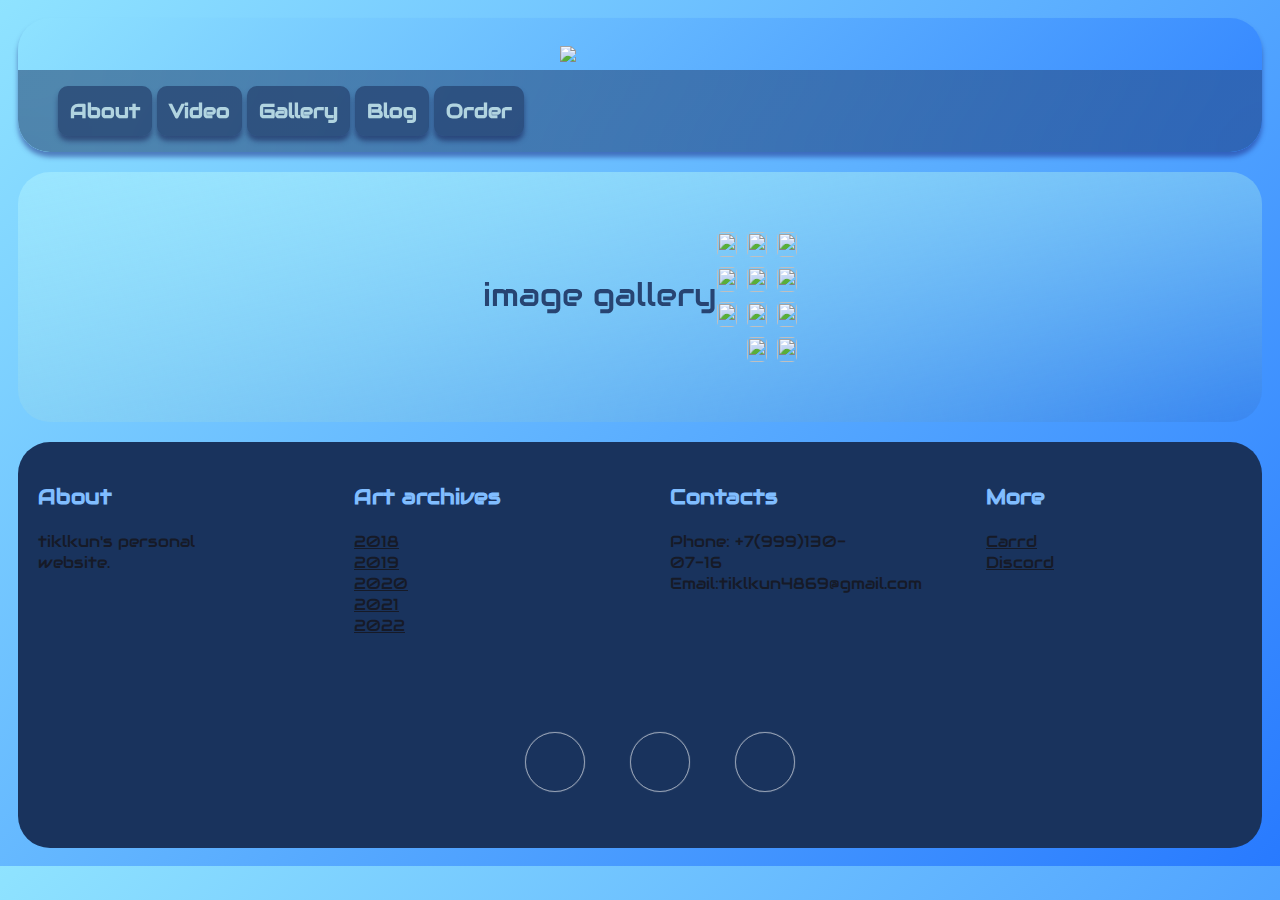
==== Art portfolio 6.html @ fee30da5 "Initial commit" ====
<!DOCTYPE html>
<html lang="en">

<head>
    <meta charset="utf-8">
    <meta name="viewport" content="width=device-width, initial-scale=1.0">
    <link rel="stylesheet" href="styles.css">
    <link rel="stylesheet" href="footer.css">
    <link rel="stylesheet" href="https://fonts.googleapis.com/css?family=Audiowide">
    <title>tiklkun</title>
    <link rel="icon" type="image/x-icon" href="C:\Users\tiklk\Documents\uni\ркчир\пр1\space-au-akira-no-sign_cropped.ico">
    <script src="https://kit.fontawesome.com/f0b1877548.js" crossorigin="anonymous"></script>
    <link rel="stylesheet" href="https://stackpath.bootstrapcdn.com/font-awesome/4.7.0/css/font-awesome.min.css"> 
    <link rel="stylesheet" href="https://cdnjs.cloudflare.com/ajax/libs/font-awesome/5.15.1/css/all.min.css">
    <script src="script.js"></script>
</head>

<body>
  
    <header>
        <p class= "logoimg" style="text-align:center;">
            <div class="wrap-logo" style="align-self: center;">
                <img id = "logo" width="160" src="C:\Users\tiklk\Documents\uni\ркчир\пр2\logo.png">
            </div>
        </p>

        <div class="hamburger-menu">
            <input id="menu__toggle" type="checkbox" />
            <label class="menu__btn" for="menu__toggle">
              <span></span> 
            </label>
            
            <ul class="menu__box">
              <li><a class="menu__item" href="index.html">About</a></li>
              <li><a class="menu__item" href="video.html">Video</a></li>
              <li><a class="menu__item" href="index.html">Gallery</a></li>
              <li><a class="menu__item" href="blog.html">Blog</a></li>
              <li><a class="menu__item" href="order.html">Order</a></li>
            </ul>
        </div>
    </header>

    
    
      
    <main>
      
    <div class="row">
        <article>
            <div class="leftcolumn">
              
                <div class="card">
                    <div class="container">
                        <h2 class="heading-text"><span>image gallery</span></h2>
                        <div class="image-gallery">
                          <div class="column">
                            <div class="image-item">
                              <img src="https://pbs.twimg.com/media/Fe2aUKNWQAAstWT?format=jpg&name=large" alt="" />
                              
                              <div class="overlay"><span>Melancholy</span><p>Space AU Illustration</p>
                                <div onclick="сlickLike(this)" class="btn_like">
                                  <i class="fa-regular fa-heart"></i>
                              </div>
                            </div>
                          </div>
                         
                            <div class="image-item">
                              <img src="https://pbs.twimg.com/media/Fe2aUKLXgAA74Gd?format=jpg&name=large" alt="" />
                              <div class="overlay"><span>Rage</span><p>Space AU Illustration</p>
                                <div onclick="сlickLike(this)" class="btn_like">
                                  <i class="fa-regular fa-heart"></i></div>
                            </div>
                          </div>
                          
                            <div class="image-item">
                              <img src="https://pbs.twimg.com/media/Fe2aqjTX0AE3loH?format=jpg&name=4096x4096" alt="" />
                              <div class="overlay"><span>Crystals</span><p>Persona 5 Royal fanart</p>
                                <div onclick="сlickLike(this)" class="btn_like">
                                  <i class="fa-regular fa-heart"></i></div>
                            </div>
                          </div>
                         
                        </div>
                          <div class="column">
                            <div class="image-item">
                              <img src="https://pbs.twimg.com/media/Fe2atHcWQAE3JQZ?format=jpg&name=4096x4096" alt="" />
                              <div class="overlay"><span>Reunion</span><p>Illustration commission for Dami</p>
                                <div onclick="сlickLike(this)" class="btn_like">
                                  <i class="fa-regular fa-heart"></i></div>
                            </div>
                          </div>
                          
                            <div class="image-item">
                              <img src="https://pbs.twimg.com/media/Fe2bAYbX0AA0vzC?format=jpg&name=4096x4096" alt="" />
                              <div class="overlay"><span>White mask</span><p>Persona 5 Roleswap AU</p>
                                <div onclick="сlickLike(this)" class="btn_like">
                                  <i class="fa-regular fa-heart"></i></div>
                            </div>
                          </div>
                          
                            <div class="image-item">
                              <img src="https://pbs.twimg.com/media/Fe9mUt2WIAAvSSF?format=jpg&name=4096x4096" alt="" />
                              <div class="overlay"><span>Cuddles</span><p>OMORI AU illustration</p>
                                <div onclick="сlickLike(this)" class="btn_like">
                                  <i class="fa-regular fa-heart"></i></div>
                            </div>
                          </div>
                          
                            <div class="image-item">
                              <img src="https://pbs.twimg.com/media/Fe0BDeGX0AIX1DT?format=jpg&name=4096x4096" alt="" />
                              <div class="overlay"><span>Childhood</span><p>OMORI AU illustration</p>
                                <div onclick="сlickLike(this)" class="btn_like">
                                  <i class="fa-regular fa-heart"></i></div>
                            </div>
                          </div>
                         
                        </div>
                          <div class="column">
                            <div class="image-item">
                              <img src="https://pbs.twimg.com/media/Fe2bBPRXwAAa7Io?format=jpg&name=4096x4096" alt="" />
                              <div class="overlay"><span>Reaper</span><p>Persona 5 AU Illustration</p>
                                <div onclick="сlickLike(this)" class="btn_like">
                                  <i class="fa-regular fa-heart"></i></div>
                            </div>
                          </div>
                          
                            <div class="image-item">
                              <img src="https://pbs.twimg.com/media/Fe2bNT-XgAAnYVz?format=jpg&name=4096x4096" alt="" />
                              <div class="overlay"><span>Flying island</span><p>Castle in the Sky AU Illustration</p>
                                <div onclick="сlickLike(this)" class="btn_like">
                                  <i class="fa-regular fa-heart"></i></div>
                            </div>
                          </div>
                          
                            <div class="image-item">
                              <img src="https://pbs.twimg.com/media/Fe2bZU1WIAAUIMq?format=jpg&name=4096x4096" alt="" />
                              <div class="overlay"><span>Dream world</span><p>OMORI AU illustration</p>
                                <div onclick="сlickLike(this)" class="btn_like">
                                  <i class="fa-regular fa-heart"></i></div>
                            </div>
                          </div>
                          
                            <div class="image-item">
                              <img src="https://pbs.twimg.com/media/FfBp_1UWAAAoySf?format=jpg&name=4096x4096" alt="" />
                              <div class="overlay"><span>Princess</span><p>Original Character commission</p>
                                <div onclick="сlickLike(this)" class="btn_like">
                                  <i class="fa-regular fa-heart"></i></div>
                            </div>
                            </div>
                           
                        </div>
                      </div>
                </div>
              
            </div>
        </article>
  
      </div>

      
    </main>


    <footer>
      
    <div class="foot_div">
      <h3>About</h3>
      <p>tiklkun's personal website.</p>
    </div>
    <div class="foot_div">
        <h3>Art archives</h3>
        <a href="#">2018</a>
        <a href="#">2019</a>
        <a href="#">2020</a>
        <a href="#">2021</a>
        <a href="#">2022</a>
    </div>
    <div class="foot_div">
        <h3>Contacts</h3>
        <p>Phone: +7(999)130-07-16</p>
        <p>Email:tiklkun4869@gmail.com</p>
    </div>
    <div class="foot_div">
        <h3>More</h3>
        <a href="#">Carrd</a>
        <a href="#">Discord</a>
    </div>
    <div class="dark">

      <ul class="btn-list rounded">
          <li>
              <a href="https://github.com/tiklkun" class="btn-gradient rounded facebook">
                  <i class="fa fa-github"></i>
              </a>
          </li>
          <li>
              <a href="https://vk.com/akemi_imai" class="btn-gradient rounded google-plus">
                  <i class="fa fa-vk"></i>
              </a>
          </li>
          <li>
              <a href="https://twitter.com/tiklkun" class="btn-gradient rounded twitter">
                  <i class="fa fa-twitter"></i>
              </a>
          </li>
      </ul>
  </div>
    </footer>   
</body>
</html>
---- styles.css ----
* {
  box-sizing: border-box;
}

body {
  font-family: "Audiowide";
  padding: 10px;
  color: #274472;
  background: linear-gradient(315deg, #287aff, #8fe3ff);
}


header {
  z-index:100;
  display: flex;
  flex-direction: row;
  justify-content: space-between;
  flex-wrap: wrap;
  background: linear-gradient(315deg, rgb(40, 122, 255, 0.7), rgb(143, 227, 255, 0.7));
  box-shadow: 0 5px 5px rgba(26,35,126,0.50);
  border-radius: 2rem;
  padding-top: 20px;
  position: sticky;
  top: 0;
}

/*селектор класса (специфицирует элемент, маркированный нами как класс с данным названием. несколько элементов могут быть одного класса)*/
.wrap-logo {
  display: flex;
  align-items: center;

}

header a { /*отвечает за навигацию*/
  color: #000;
  padding: 12px;
  text-decoration: none;
  font-size: 18px; 
  border-radius: 10px;
  background-color: rgb(39, 68, 114, 0.4);
  backdrop-filter: blur(2rem);
  box-shadow: 0 5px 5px rgba(18, 23, 76, 0.5);
}

nav {
  display: flex;
  align-items: center;
  margin-right: 26px;
  padding: 0%;
  position:relative;
  top:5px;
  }


.row {
  display: flex;
  flex-direction: column;

}







.card {
  display: flex;
  justify-content: center;
  flex-flow: row wrap;
  background: linear-gradient(
    to right bottom,
    #9be6ff,
    rgba(3, 35, 110, 0.1)
  );
  z-index: 3;
  backdrop-filter: blur(2rem);
  border-radius: 2rem;
  -webkit-border-radius: 2rem;
  -moz-border-radius: 2rem;
  -ms-border-radius: 2rem;
  -o-border-radius: 2rem;
  padding: 20px;
  margin-top: 20px;
  margin-bottom: 20px;
}


footer
        {
          
           background-color: #19335d;
           border-radius: 2rem;
            display: grid;
            grid-template-columns: repeat(4, 1fr);
            grid-template-rows: [dark] max-content [foot_div] repeat(1, 250px),140px [lastline];
            place-items: center/center;
            gap: 20px;
        }

        .foot_div h3{
            display: block;
            font-size: 1.3em;
            font-weight: 800;
            color: #80bdff;
            width:100%;
        }
        .foot_div a, .foot_div p
        {
            color: #161a27;
            display:block;
            width: 80%;
            margin: 0;
        }

        .foot_div
        {
            box-sizing: border-box;
            display: flex;
            flex-flow: wrap column;
            align-items:baseline;
            align-content: center;
            margin: 20px;
        }

        footer div:nth-child(1){
          grid-column: 1;
          grid-row: 1;
      }
      footer div:nth-child(2){
          grid-column: 2;
          grid-row: 1;
      }
      footer div:nth-child(3){
          grid-column: 3;
          grid-row: 1;
      }
      footer div:nth-child(4){
          grid-column: 4;
          grid-row: 1;
      }
      footer div:nth-child(5){
          grid-column: 1 / span 4;
          grid-row: 2;
      }



mark{
  background-color:#B1D4E0;
}

.gallery > p {
  color: #B1D4E0;
}

a:visited:not(li a) {
  color: #111
}

h3 + dl, p {
  color: #274472;
}

#imgtxt {
  float: right;
}



/* ======================================
Responsive Image gallery Style rules
======================================*/

.container {
  padding: 10px;
}

.heading-text {
  margin-bottom: 2rem;
  font-size: 2rem;
}

.heading-text span {
  font-weight: 100;
}

/* Responsive image gallery rules begin*/

.image-gallery {
  display: flex;
  flex-direction: row;
  gap: 10px;
}

.image-gallery .column {
  display: flex;
  flex-direction: column;
  gap: 10px;
}

.image-item img {
  width: 100%;
  border-radius: 5px;
  height: 100%;
  object-fit: cover;
}



/* overlay styles */

.image-item {
  position: relative;
}
.like{
  position: relative;
  display: inline-flex;
  padding-top: 10px;
  margin-bottom: 20px;
  justify-content: left;
  align-items: center;
}
.likebtn > img{
  border-radius: 30px;
  flex-grow: 0.5; 
  width: 30%;
  padding: 5px;
}
.likebtn > span{
  flex-grow: 1;
}
.likebtn{
  display: inline-flex;
  align-items: center;
  padding: 5px;
  width: 90px;
  border-radius: 40px;
  font-size: 140%;
}

.clicked{
  background-color: #f770a4;
}
.clicked > img{
  background-color: #e73c7e;
}
.overlay {
  position: absolute;
  width: 100%;
  height: 100%;
  background: rgba(57, 57, 57, 0.502);
  top: 0;
  left: 0;
  transform: scale(0);
  transition: all 0.2s 0.1s ease-in-out;
  color: #fff;
  display: flex;
  flex-direction: column;
  align-items:left;
  justify-content:end;
}

.overlay p {
  color:#B1D4E0;
}

/* hover */
.image-item:hover .overlay {
  transform: scale(1);
}


#menu__toggle, #menu__btn{display: none}

.hamburger-menu 
{
  background: linear-gradient(315deg, rgb(39, 68, 114, 0.5), rgb(25, 51, 93, 0.5));;
  backdrop-filter: blur(2rem);
  border-bottom-left-radius: 2rem;
  border-bottom-right-radius: 2rem;
  width:100%;
  display:block;
  float:center;
  text-align:center; 

}

.hamburger-menu ul{
    
  text-align: left; 
    
}

ul li{
    box-sizing: border-box;
    display: inline-block;
}


a:active{
    color: #274472;
    background-color:#B1D4E0;
}

.menu__item {
    display: block;
    color: #B1D4E0;
    font-size: 20px;
    font-weight: 600;
    text-decoration: none;
}

.menu__item:hover {
    background-color: #000;
}



/*speedpaint*/
.full-screen {
  position: relative;
  min-height: 100vh;
  display: flex;
  flex-direction: column;
  margin: 10px 0;

}
.full-screen-body {
  padding: 50px 15px;
  background-color: rgba(0, 0, 0, 0.5);
  position: relative;
  z-index: 2;
  display: flex;
  flex: 1 1 auto;
  justify-content: center;
  align-items: center;
  flex-direction: column;
  text-transform: uppercase;
  border-radius: 2rem;
  
}
.full-screen-title {
  color: white;
  font-size: 50px;
  letter-spacing: 25px;
  font-weight: 700;
  margin: 0px 0px 20px 0px;

}
.full-screen-text {
  color: white;
  font-size: 18px;
  letter-spacing: 15px;
}
.full-screen-video {
  border-radius: 2rem;
  position: absolute;
  top:0;
  left: 0;
  width: 100%;
  height: 100%;
  object-fit: cover;
}
.content {
  position: relative;
  z-index: 5;
}
.full-screen-cat{
  color: white;
  font-size: 18px;
  letter-spacing: 5px;
  padding: 10px;
  text-align: center;
  transform:scale(0);
  margin-top: 1%;
}

.full-screen-body:hover .full-screen-cat{
  transform: scale(1);
  transition: all 1s;
}
.full-screen-body:hover .containerforbtncat{
  transform: scale(1);
  transition: all 1s;
}

.containerforbtncat{
  margin-top: 1%;
  position: relative;
  display: flex;
  text-align: center;
  transform: scale(0);
}

.btncat{
  padding: 10px 20px;
  box-shadow:  0px 10px 20px rgba(0,0,0,0.19),
              0px 6px 6px rgba(0,0,0,0.23);
  color:white;
  cursor: pointer;
  position: relative;
  font-size: 28px;
  background-color: #1A1A1A;
  transition: all 1s;


}

.btncat::before, .btncat::after{
  content: '';
  width:10px;
  height:10px;
  position: absolute;
  border: 0px solid white;
  transition: all 1s;

}
.btncat::before{
  bottom: 0px;
  right: 0px;
  border-top: 5px solid white;
  border-left:5px solid white;
  transform: rotate(180deg);
}
.btncat::after{
  top: 0px;
  left: 0px;
  border-top: 5px solid white;
  border-left:5px solid white;
}
/*РАсширяем линии при наведении*/
.btncat:hover::after, .btncat:hover::before{
width: 95%;
height: 90%;
}
/*При нажатии на конпку делаем фон белым, текст черным*/
.btncat:active{
  transition: 0.1s;
  background-color: white;
  color:black
  
}

.dark {
  margin: 20px;
  display: flex;
  align-items: center;
  justify-content: center;
  flex-direction: column;
}
.dark .btn-gradient {
  color: rgba(255,255,255,.54);
  box-shadow: 0 0 1px rgba(255,255,255,0.54);
}
.dark .btn-gradient:hover {
  color: #fff;
}
ul li {
  list-style: none;
  display: inline-block;
}
.btn-gradient {
  width: 60px;
  height: 60px;
  text-align: center;
  display: block;
  margin: 20px;
  border-radius: 2px;
  transition: all 300ms;
}
.btn-gradient i {
  font-size: 30px;
  line-height: 2.1;
  vertical-align: middle;
}
.btn-gradient.rounded {
  border-radius: 50%;
  border: 1px solid rgba(255,255,255,.54);
}
@keyframes Gradient {
  0% {
      background-position: 50%;
  }
  50% {
     background-position: 100% 50%;
 }
 100% {
     background-position: 0 50%;
 }
}
.dark .btn-gradient.facebook:hover {
  box-shadow: 0 5px 8px rgba(26,35,126,0.50);
  background: #3949ab;
  background: linear-gradient(to right,#3949ab 0%,#2196f3 100%);
  background-size: 400%;
  animation: Gradient 1s ease infinite;
}
.dark .btn-gradient.google-plus:hover {
 box-shadow: 0 5px 8px rgba(4, 6, 113, 0.5);
 background: #3662f4;
 background: linear-gradient(to right,#3662f4 0%,#5cb0ff 100%);
 background-size: 400%;
 animation: Gradient 1s ease infinite;
}

.dark .btn-gradient.twitter:hover {
 box-shadow: 0 5px 8px rgba(33,150,243,0.50);
 background: #00bcd4;
 background: linear-gradient(to right,#00bcd4 0%,#2196f3 100%);
 background-size: 400%;
 animation: Gradient 1s ease infinite;
}



@media (max-width: 768px)
{   

  header{
    border-bottom-left-radius: 0.5rem;
    border-bottom-right-radius: 0.5rem;
  }

  header a {
    box-shadow: none;
  }
  .hamburger-menu {
    border-bottom-left-radius: 0.5rem;
    border-bottom-right-radius: 0.5rem;
  }
  .menu__box {
    background: linear-gradient(315deg, rgb(39, 68, 114, 0.5), rgb(25, 51, 93, 0.5));;
    backdrop-filter: blur(2rem);
    border-radius: 0.5rem;
    display: inline-flex;
    flex-direction: column;
    position: fixed;
    visibility: hidden;
    top: 0;
    left: 3px;
    width: 90vw;
    height: auto;
    margin: 0;
    margin-top: 60px;
    list-style: none;
    text-align: center;
    padding-left: 0;
}

#menu__toggle {
    opacity: 0;
}
.menu__btn {

  background: linear-gradient(315deg, rgb(39, 68, 114, 0.5), rgb(25, 51, 93, 0.5));;
  backdrop-filter: blur(2rem);
    display: flex; 
    align-items: center;  
    top: 0px;
    left: 20px;
    width: 60px; 
    height: 60px;
    cursor: pointer;
    z-index: 1;
    border-radius: 0.5rem;
}

/*составляющие кнопки меню мобилок*/
.menu__btn > span, .menu__btn > span::before, .menu__btn > span::after{
    display: block;
    position: absolute;
    width: 100%;
    height: 2px; /*ширина полос, составляющих кнопку меню мобилок-->*/
    background-color: #ffffff; /*цвет полос, составляющих кнопку меню мобилок-->*/
}

.menu__btn > span::before { /*верхняя полосочка*/
    content: '';
    top: -8px;
}
.menu__btn > span::after {/*нижняя полосочка*/
  content: '';
  top: 8px;
}

#menu__toggle:checked ~ .menu__btn > span { /*разворот полоски после нажатия*/
transform: rotate(45deg);
  }
  #menu__toggle:checked ~ .menu__btn > span::before { /*разворот полоски после нажатия*/
    top: 0;
    transform: rotate(0);
  }
  #menu__toggle:checked ~ .menu__btn > span::after {
    top: 0;
    transform: rotate(90deg);
  }
  #menu__toggle:checked ~ .menu__box { /*кнопка меню становится видимой*/
    visibility: visible;
    left: 5;
  }

  .card:not(.items-container .card) {
    display: flex;
    justify-content: space-between;
    flex-flow: row wrap;
    background: linear-gradient(
    to right bottom,
    #9be6ff,
    rgba(3, 35, 110, 0.1)
  );
    padding: 20px;
    margin-top: 20px;
  }

  .rightcolumn {
    flex-direction: column;
    width: auto;
  }
  .image-gallery {
    flex-direction: column;
  }
  footer
  {
      grid-template-columns: 100%;
      grid-template-rows: repeat(4, 200px),100px;
      gap: 0;
  }
  .foot_div
  {
      margin:2px 20px;
  }
  .foot_div h3{
      font-size: 1em;
  }
  .foot_div p, .foot_div a{
      font-size: 0.7em;
  }
  footer div:nth-child(1){
    grid-column: 1;
    grid-row: 1;
}
footer div:nth-child(2){
    grid-column: 1;
    grid-row: 2;
}
footer div:nth-child(3){
    grid-column: 1;
    grid-row: 3;
}
footer div:nth-child(4){
    grid-column: 1;
    grid-row: 4;
}
footer div:nth-child(5){
    grid-column: 1;
    grid-row: 5;
}

.blog-post img {
  width: 100%;
}

.cart-btn {
  top: 10vh;
  left: 30vw;
}

}

@media (min-width:768px) and (max-width: 1000px){

  .cart-btn {
    top: 10vh;
    left: 20vw;
  }

  .blog-post img {
    width: 500px;
  }

  footer
  {
      grid-template-columns: repeat(2, 1fr);
      grid-template-rows: repeat(2, 250px),140px;
  }

  .foot_div h3{
      font-size: 1.2em;
  }
  footer div:nth-child(1){
    grid-column: 1;
    grid-row: 1;
}
footer div:nth-child(2){
    grid-column: 2;
    grid-row: 1;
}
footer div:nth-child(3){
    grid-column: 1;
    grid-row: 2;
}
footer div:nth-child(4){
    grid-column: 2;
    grid-row: 2;
}
footer div:nth-child(5){
    grid-column: 1 / span 2;
    grid-row: 3;
}
.cart-modal {
  width: 100vw;
} 

.product-row {
  flex-direction: column;
  text-align: center;
  margin-bottom: 2em;
}

.remove-btn {
  margin: 0
}

.product-quantity {
  margin: .5em 0 .5em 0
}
}


.btn_like
        {
            position: absolute;
            bottom: 10px;
            right: 10px;
            width: 3vw;
            height: 2.5vw;
            border-radius: 20px;
            text-align: center;
            font-size: 1.5em;
            color: rgb(0, 0, 0);
            background: rgba(255, 255, 255, 0.733);
        }

        .button-6 {
          background:linear-gradient(315deg, rgba(157, 247, 252, 0.216), rgb(228, 248, 255));
          border: 1px solid rgba(45, 106, 186, 0.564);
          border-radius: .25rem;
          box-shadow: rgba(0, 0, 0, 0.02) 0 1px 3px 0;
          box-sizing: border-box;
          color: #0c1b32;
          cursor: pointer;
          display: block;
          align-self: center;
          font-size: 16px;
          font-weight: 600;
          line-height: 1.25;
          margin: 10px;
          min-height: 3rem;
          padding: calc(.875rem - 1px) calc(1.5rem - 1px);
          position: relative;
          text-decoration: none;
          transition: all 250ms;
          user-select: none;
          -webkit-user-select: none;
          touch-action: manipulation;
          width: 200px;
        }
        
        .button-6:hover,
        .button-6:focus {
          border-color: rgba(0, 0, 0, 0.15);
          box-shadow: rgba(0, 0, 0, 0.1) 0 4px 12px;
          color: rgba(0, 0, 0, 0.65);
        }
        
        .button-6:hover {
          transform: translateY(-1px);
        }
        
        .button-6:active {
          background-color: #F0F0F1;
          border-color: rgba(0, 0, 0, 0.15);
          box-shadow: rgba(0, 0, 0, 0.06) 0 2px 4px;
          color: rgba(0, 0, 0, 0.65);
          transform: translateY(0);
        }

.blog-post{
  display: flex;
  flex-direction: column;
  align-items: flex-start;
}  

.blog-post img {
  width: 50vw;
  border-radius: 5px;
  height: 100%;
  object-fit: cover;
  align-self: center;
}

.container
{
  display: flex;
  justify-content: center;
  align-items: center;
  flex-wrap: wrap;
  padding: 40px 0;
}

.container .box
{
  position: relative;
  width: 320px;
  height: 400px;
  display: flex;
  justify-content: center;
  align-items: center;
  margin: 40px 30px;
  transition: 0.5s;
}

.container .box::before
{
  content:' ';
  position: absolute;
  top: 0;
  left: 50px;
  width: 50%;
  height: 100%;
  text-decoration: none;
  background: #fff;
  border-radius: 8px;
  transform: skewX(15deg);
  transition: 0.5s;
}

.container .box::after
{
  content:'';
  position: absolute;
  top: 0;
  left: 50;
  width: 50%;
  height: 100%;
  background: #fff;
  border-radius: 8px;
  transform: skewX(15deg);
  transition: 0.5s;
  filter: blur(30px);
}

.container .box:hover:before,
.container .box:hover:after
{
  transform: skewX(0deg);
  left: 20px;
  width: calc(100% - 90px);
  
}

.container .box:nth-child(1):before,
.container .box:nth-child(1):after
{
  background: linear-gradient(315deg, #3fa7d3, #1e00ff)
}

.container .box:nth-child(2):before,
.container .box:nth-child(2):after
{
  background: linear-gradient(315deg, #03a9f4, #00ffea)
}

.container .box:nth-child(3):before,
.container .box:nth-child(3):after
{
  background: linear-gradient(315deg, #0318ff, #00d0ff)
}

.container .box span
{
  display: block;
  position: absolute;
  top: 0;
  left: 0;
  right: 0;
  bottom: 0;
  z-index: 5;
  pointer-events: none;
}

.container .box span::before
{
  content:'';
  position: absolute;
  top: 0;
  left: 0;
  width: 0;
  height: 0;
  border-radius: 8px;
  background: rgba(255, 255, 255, 0.1);
  backdrop-filter: blur(10px);
  opacity: 0;
  transition: 0.1s;  
  animation: animate 2s ease-in-out infinite;
  box-shadow: 0 5px 15px rgba(0,0,0,0.08)
}

.container .box:hover span::before
{
  top: -50px;
  left: 50px;
  width: 100px;
  height: 100px;
  opacity: 1;
}

.container .box span::after
{
  content:'';
  position: absolute;
  bottom: 0;
  right: 0;
  width: 100%;
  height: 100%;
  border-radius: 8px;
  background: rgba(255, 255, 255, 0.1);
  backdrop-filter: blur(10px);
  opacity: 0;
  transition: 0.5s;
  animation: animate 2s ease-in-out infinite;
  box-shadow: 0 5px 15px rgba(0,0,0,0.08);
  animation-delay: -1s;
}

.container .box:hover span:after
{
  bottom: -50px;
  right: 50px;
  width: 100px;
  height: 100px;
  opacity: 1;
}

@keyframes animate
{
  0%, 100%
  {
    transform: translateY(10px);
  }
  
  50%
  {
    transform: translate(-10px);
  }
}

.container .box .content
{
  position: relative;
  left: 0;
  padding: 20px 40px;
  background: rgba(255, 255, 255, 0.05);
  backdrop-filter: blur(10px);
  box-shadow: 0 5px 15px rgba(0, 0, 0, 0.1);
  border-radius: 8px;
  z-index: 1;
  transform: 0.5s;
}

.container .box:hover .content
{
  left: -25px;
  padding: 60px 40px;
}

.container .box .content h2
{
  font-size: 2em;
  color: #fff;
  margin-bottom: 10px;
}

.container .box .content p
{
  font-size: 1.1em;
  margin-bottom: 10px;
  line-height: 1.4em;
}

.container .box .content a
{
  display: inline-block;
  font-size: 1.1em;
  color: #111;
  background: #fff;
  padding: 10px;
  border-radius: 4px;
  text-decoration: none;
  font-weight: 700;
  margin-top: 5px;
}

.container .box .content a:hover
{
  background: #62e7ff;
  border: 1px solid rgba(0, 38, 255, 0.4);
  box-shadow: 0 1px 15px rgba(1, 1, 1, 0.2);
}
---- footer.css ----
.footer{
    background:#274472;
    padding:30px 0px;
    text-align:center;
    }
    
    .footer .frow{
    width:100%;
    margin:1% 0%;
    padding:0.6% 0%;
    color:#B1D4E0;
    font-size:0.8em;
    }
    
    .footer .frow a{
    text-decoration:none;
    color:#B1D4E0;
    transition:0.5s;
    }
    
    .footer .frow a:hover{
    color:#fff;
    }
    
    .footer .frow ul{
    width:100%;
    }
    
    .footer .frow ul li{
    display:inline-block;
    margin:0px 30px;
    }
    
    .footer .frow a i{
    font-size:2em;
    margin:0% 1%;
    }
    
    @media (max-width:600px){
    .footer{
    text-align:left;
    padding:5%;
    }
    .footer .frow ul li{
    display:block;
    margin:10px 0px;
    text-align:left;
    }
    .footer .frow a i{
    margin:0% 3%;
    }
    }
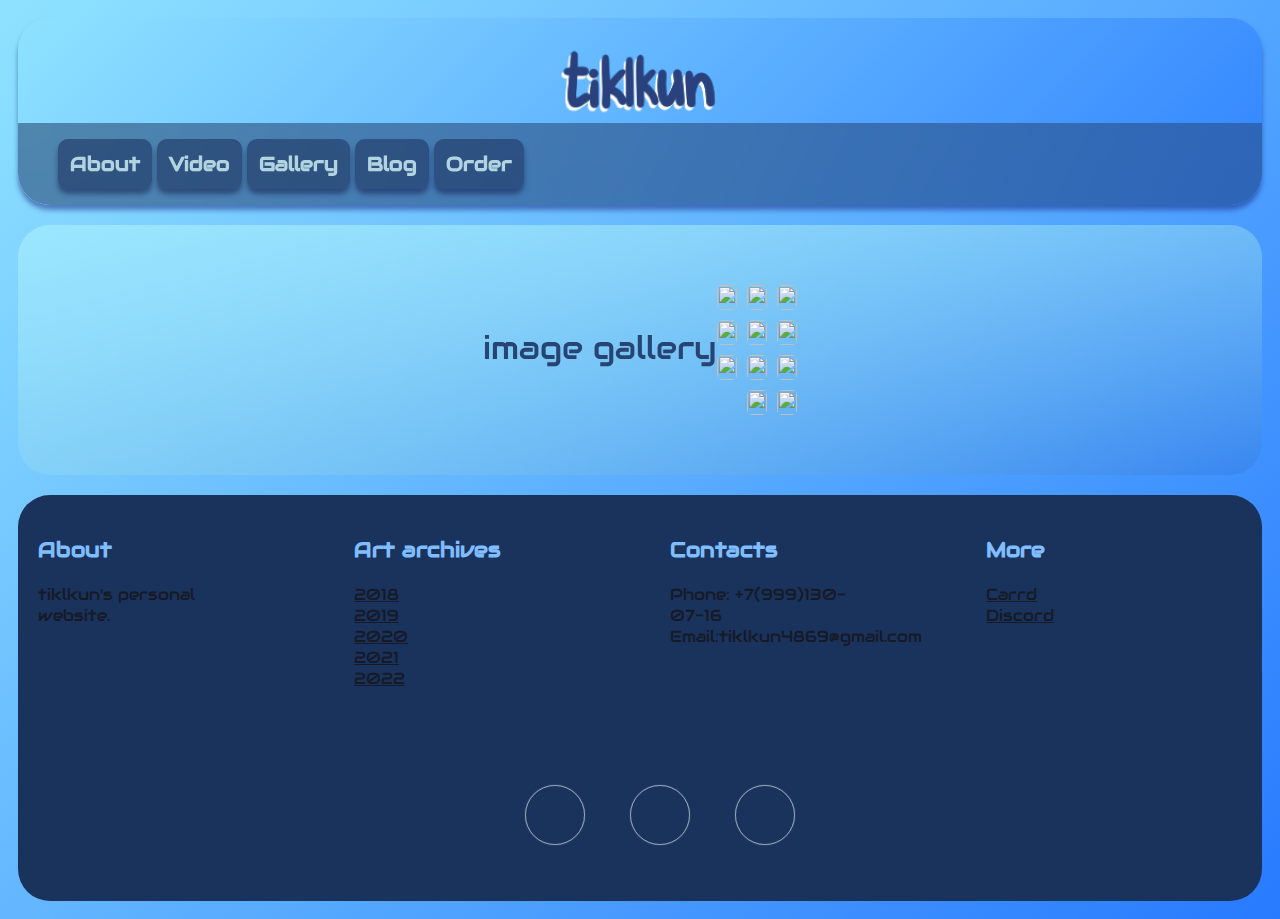
==== commit a1c8cca4: "image fix" ====
--- a/Art portfolio 6.html
+++ b/Art portfolio 6.html
@@ -8,7 +8,7 @@
     <link rel="stylesheet" href="footer.css">
     <link rel="stylesheet" href="https://fonts.googleapis.com/css?family=Audiowide">
     <title>tiklkun</title>
-    <link rel="icon" type="image/x-icon" href="C:\Users\tiklk\Documents\uni\ркчир\пр1\space-au-akira-no-sign_cropped.ico">
+    <link rel="icon" type="image/x-icon" href="space-au-akira-no-sign_cropped.ico">
     <script src="https://kit.fontawesome.com/f0b1877548.js" crossorigin="anonymous"></script>
     <link rel="stylesheet" href="https://stackpath.bootstrapcdn.com/font-awesome/4.7.0/css/font-awesome.min.css"> 
     <link rel="stylesheet" href="https://cdnjs.cloudflare.com/ajax/libs/font-awesome/5.15.1/css/all.min.css">
@@ -20,7 +20,7 @@
     <header>
         <p class= "logoimg" style="text-align:center;">
             <div class="wrap-logo" style="align-self: center;">
-                <img id = "logo" width="160" src="C:\Users\tiklk\Documents\uni\ркчир\пр2\logo.png">
+                <img id = "logo" width="160" src="logo.png">
             </div>
         </p>
 
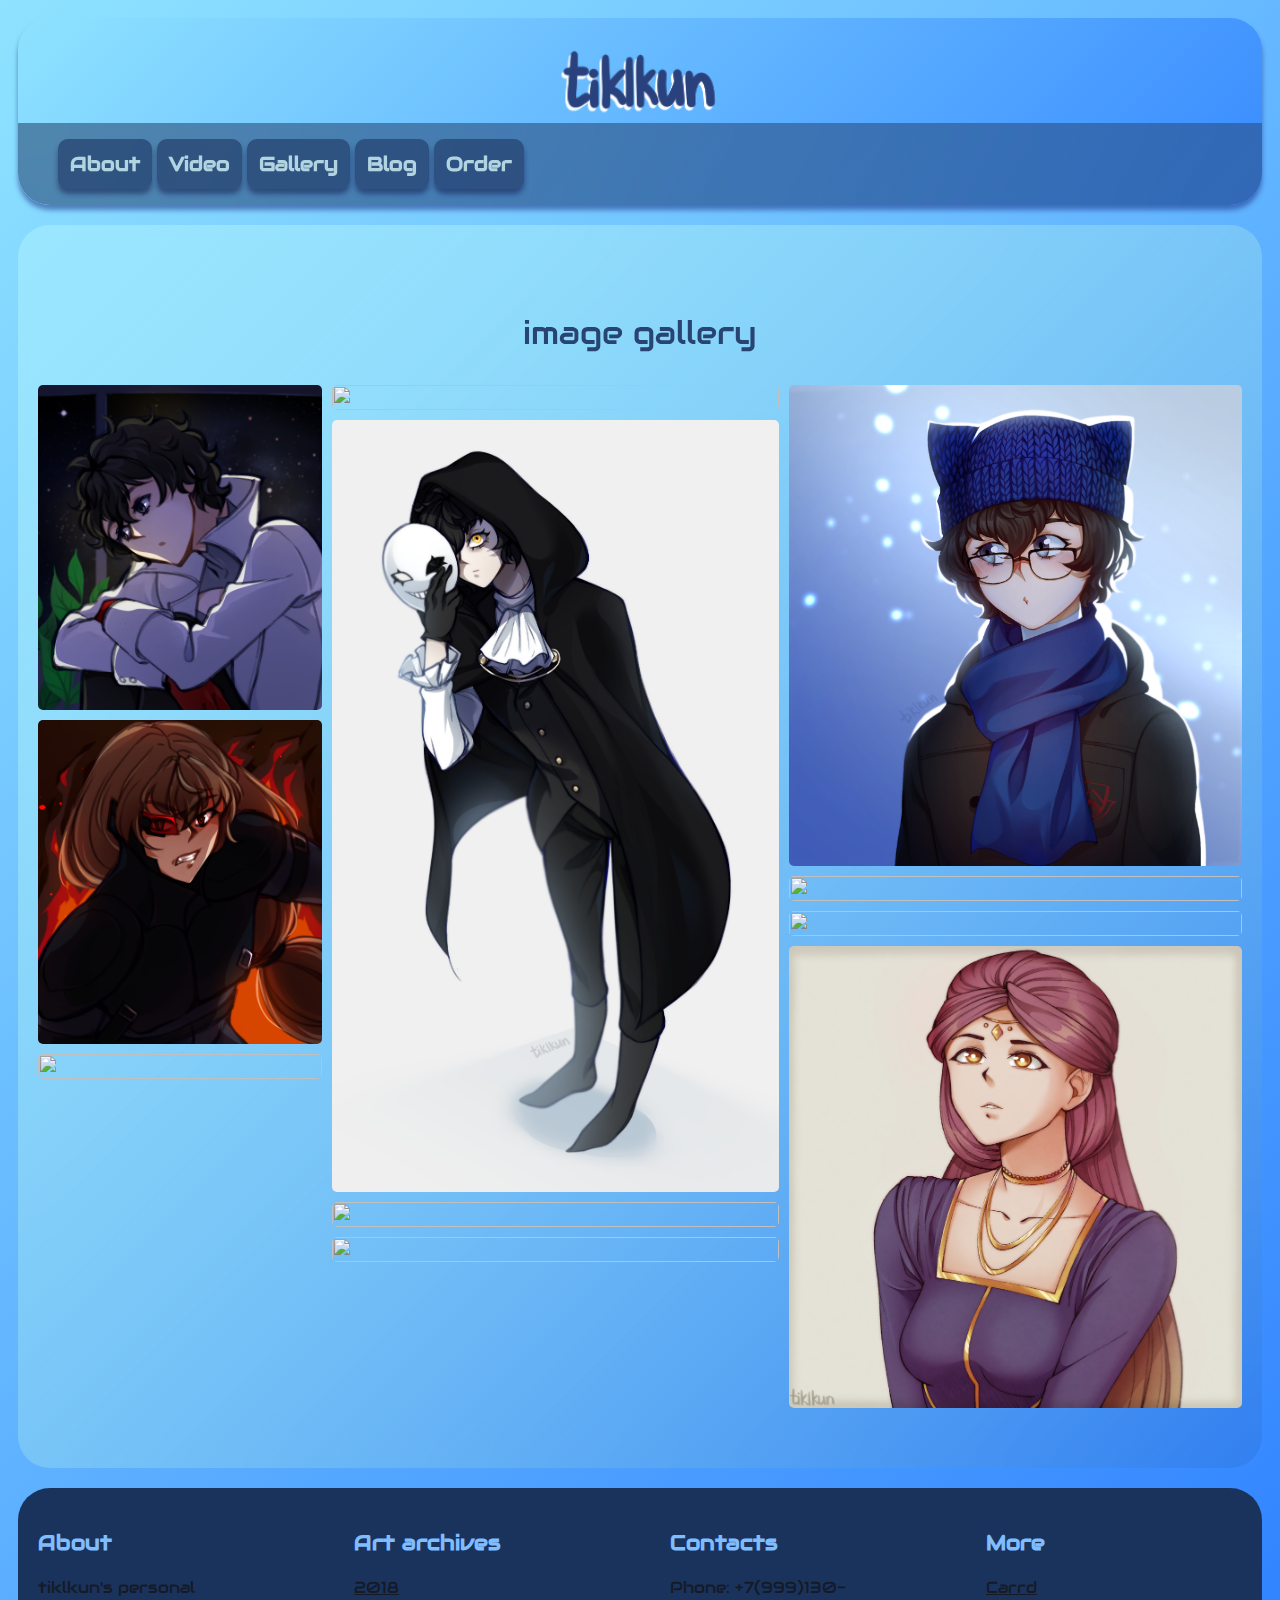
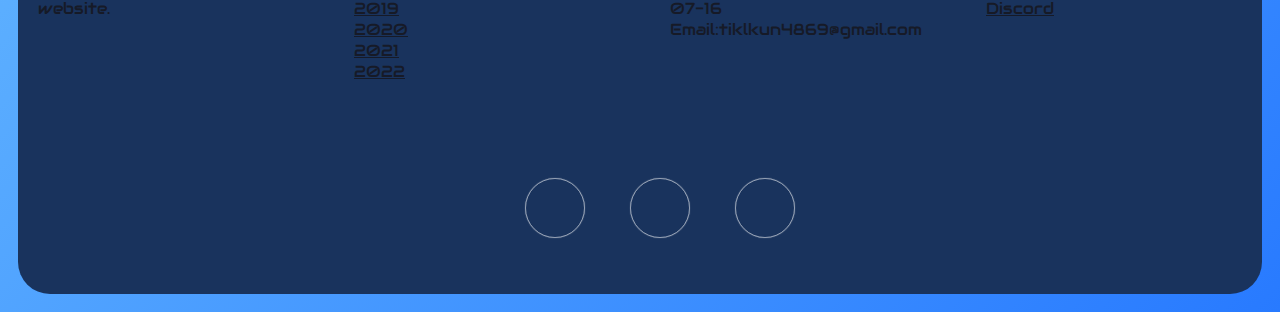
==== commit 5d16d9c3: "image fix" ====
--- a/Art portfolio 6.html
+++ b/Art portfolio 6.html
@@ -33,7 +33,7 @@
             <ul class="menu__box">
               <li><a class="menu__item" href="index.html">About</a></li>
               <li><a class="menu__item" href="video.html">Video</a></li>
-              <li><a class="menu__item" href="index.html">Gallery</a></li>
+              <li><a class="menu__item" href="Art portfolio 6.html">Gallery</a></li>
               <li><a class="menu__item" href="blog.html">Blog</a></li>
               <li><a class="menu__item" href="order.html">Order</a></li>
             </ul>
@@ -55,7 +55,7 @@
                         <div class="image-gallery">
                           <div class="column">
                             <div class="image-item">
-                              <img src="https://pbs.twimg.com/media/Fe2aUKNWQAAstWT?format=jpg&name=large" alt="" />
+                              <img src="gallery/space au akira no sign.png" alt="" />
                               
                               <div class="overlay"><span>Melancholy</span><p>Space AU Illustration</p>
                                 <div onclick="сlickLike(this)" class="btn_like">
@@ -65,7 +65,7 @@
                           </div>
                          
                             <div class="image-item">
-                              <img src="https://pbs.twimg.com/media/Fe2aUKLXgAA74Gd?format=jpg&name=large" alt="" />
+                              <img src="gallery/space au goro no sign.png" alt="" />
                               <div class="overlay"><span>Rage</span><p>Space AU Illustration</p>
                                 <div onclick="сlickLike(this)" class="btn_like">
                                   <i class="fa-regular fa-heart"></i></div>
@@ -73,7 +73,7 @@
                           </div>
                           
                             <div class="image-item">
-                              <img src="https://pbs.twimg.com/media/Fe2aqjTX0AE3loH?format=jpg&name=4096x4096" alt="" />
+                              <img src="gallery/p5r.png" alt="" />
                               <div class="overlay"><span>Crystals</span><p>Persona 5 Royal fanart</p>
                                 <div onclick="сlickLike(this)" class="btn_like">
                                   <i class="fa-regular fa-heart"></i></div>
@@ -83,7 +83,7 @@
                         </div>
                           <div class="column">
                             <div class="image-item">
-                              <img src="https://pbs.twimg.com/media/Fe2atHcWQAE3JQZ?format=jpg&name=4096x4096" alt="" />
+                              <img src="gallery/dog loki.png" alt="" />
                               <div class="overlay"><span>Reunion</span><p>Illustration commission for Dami</p>
                                 <div onclick="сlickLike(this)" class="btn_like">
                                   <i class="fa-regular fa-heart"></i></div>
@@ -91,7 +91,7 @@
                           </div>
                           
                             <div class="image-item">
-                              <img src="https://pbs.twimg.com/media/Fe2bAYbX0AA0vzC?format=jpg&name=4096x4096" alt="" />
+                              <img src="gallery/white mask.png" alt="" />
                               <div class="overlay"><span>White mask</span><p>Persona 5 Roleswap AU</p>
                                 <div onclick="сlickLike(this)" class="btn_like">
                                   <i class="fa-regular fa-heart"></i></div>
@@ -99,7 +99,7 @@
                           </div>
                           
                             <div class="image-item">
-                              <img src="https://pbs.twimg.com/media/Fe9mUt2WIAAvSSF?format=jpg&name=4096x4096" alt="" />
+                              <img src="gallery/sleep.png" alt="" />
                               <div class="overlay"><span>Cuddles</span><p>OMORI AU illustration</p>
                                 <div onclick="сlickLike(this)" class="btn_like">
                                   <i class="fa-regular fa-heart"></i></div>
@@ -107,7 +107,7 @@
                           </div>
                           
                             <div class="image-item">
-                              <img src="https://pbs.twimg.com/media/Fe0BDeGX0AIX1DT?format=jpg&name=4096x4096" alt="" />
+                              <img src="gallery/featherman.png" alt="" />
                               <div class="overlay"><span>Childhood</span><p>OMORI AU illustration</p>
                                 <div onclick="сlickLike(this)" class="btn_like">
                                   <i class="fa-regular fa-heart"></i></div>
@@ -117,15 +117,15 @@
                         </div>
                           <div class="column">
                             <div class="image-item">
-                              <img src="https://pbs.twimg.com/media/Fe2bBPRXwAAa7Io?format=jpg&name=4096x4096" alt="" />
-                              <div class="overlay"><span>Reaper</span><p>Persona 5 AU Illustration</p>
-                                <div onclick="сlickLike(this)" class="btn_like">
-                                  <i class="fa-regular fa-heart"></i></div>
-                            </div>
-                          </div>
-                          
-                            <div class="image-item">
-                              <img src="https://pbs.twimg.com/media/Fe2bNT-XgAAnYVz?format=jpg&name=4096x4096" alt="" />
+                              <img src="gallery/cat beanie.png" alt="" />
+                              <div class="overlay"><span>Cat beanie</span><p>Persona 5 Illustration</p>
+                                <div onclick="сlickLike(this)" class="btn_like">
+                                  <i class="fa-regular fa-heart"></i></div>
+                            </div>
+                          </div>
+                          
+                            <div class="image-item">
+                              <img src="gallery/castle in the sky akeshu.png" alt="" />
                               <div class="overlay"><span>Flying island</span><p>Castle in the Sky AU Illustration</p>
                                 <div onclick="сlickLike(this)" class="btn_like">
                                   <i class="fa-regular fa-heart"></i></div>
@@ -133,7 +133,7 @@
                           </div>
                           
                             <div class="image-item">
-                              <img src="https://pbs.twimg.com/media/Fe2bZU1WIAAUIMq?format=jpg&name=4096x4096" alt="" />
+                              <img src="gallery/featherman dream.png" alt="" />
                               <div class="overlay"><span>Dream world</span><p>OMORI AU illustration</p>
                                 <div onclick="сlickLike(this)" class="btn_like">
                                   <i class="fa-regular fa-heart"></i></div>
@@ -141,7 +141,7 @@
                           </div>
                           
                             <div class="image-item">
-                              <img src="https://pbs.twimg.com/media/FfBp_1UWAAAoySf?format=jpg&name=4096x4096" alt="" />
+                              <img src="gallery/snipey comm.png" alt="" />
                               <div class="overlay"><span>Princess</span><p>Original Character commission</p>
                                 <div onclick="сlickLike(this)" class="btn_like">
                                   <i class="fa-regular fa-heart"></i></div>
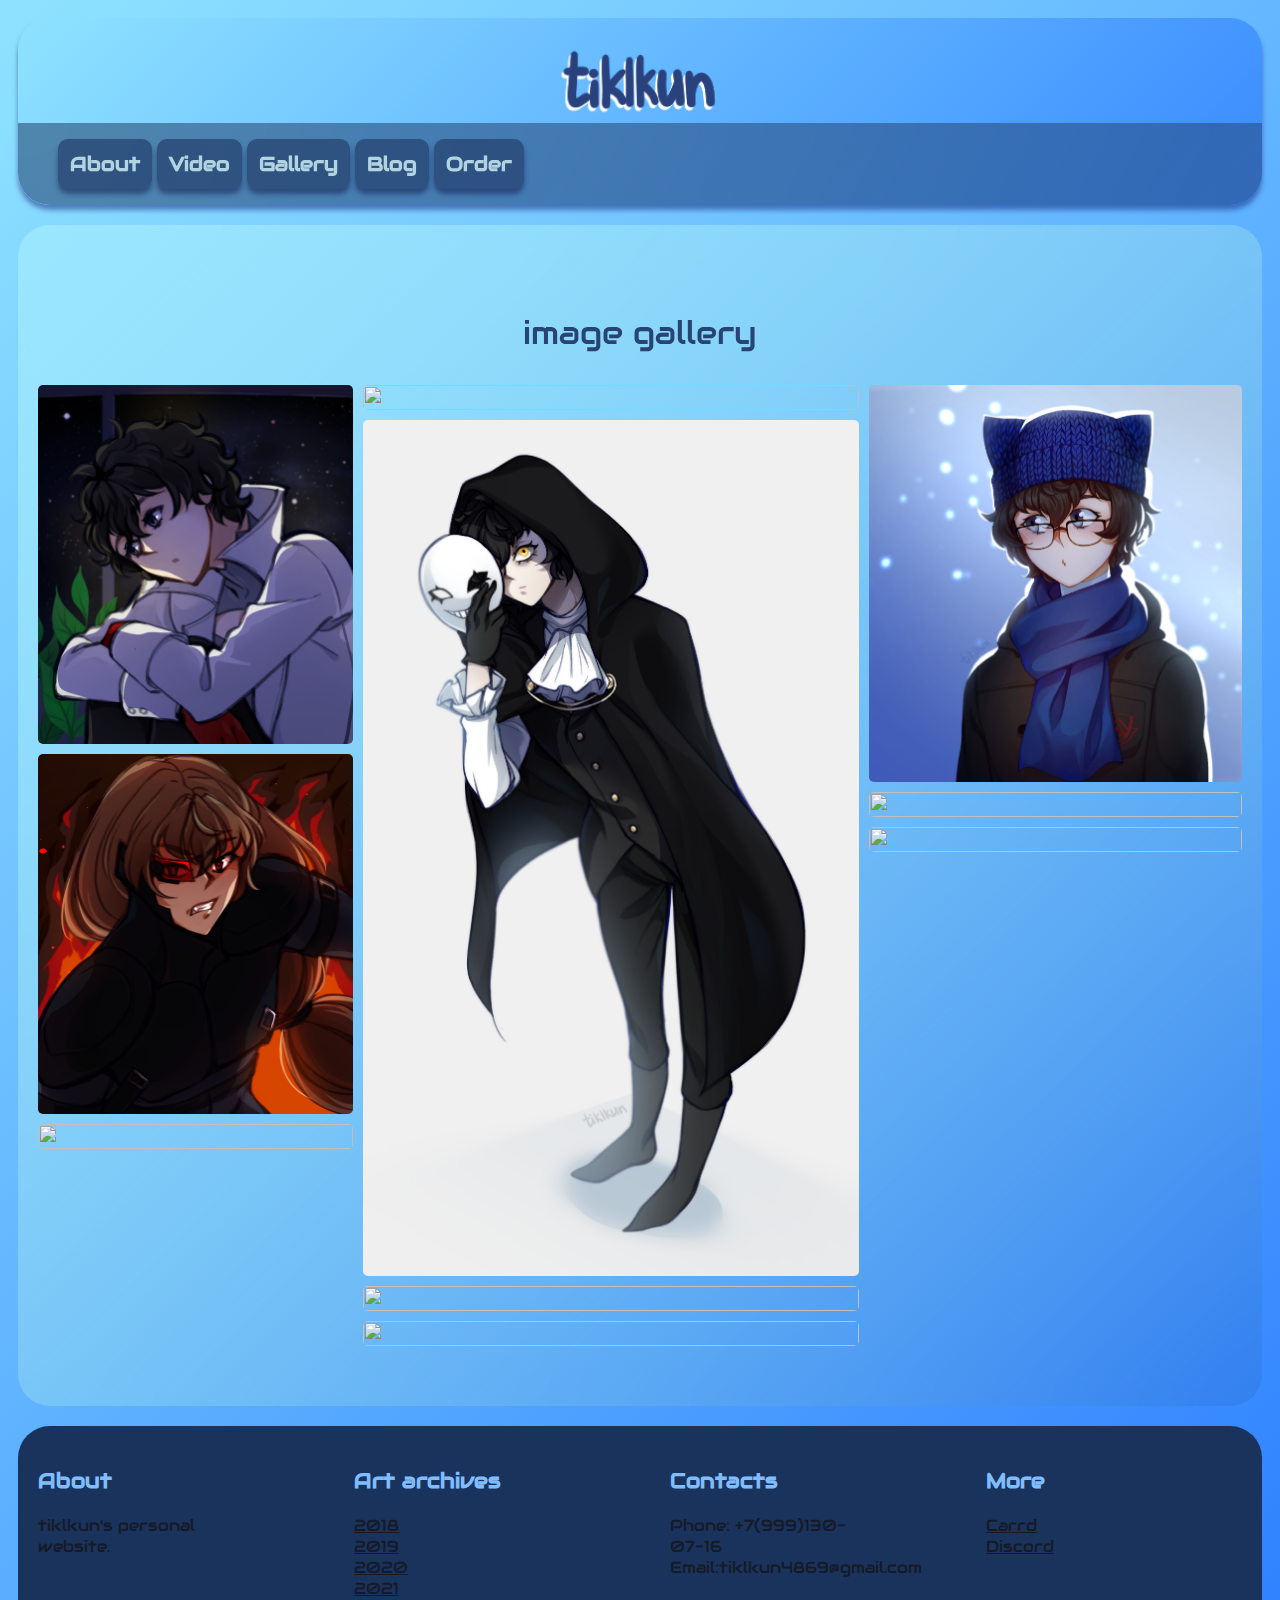
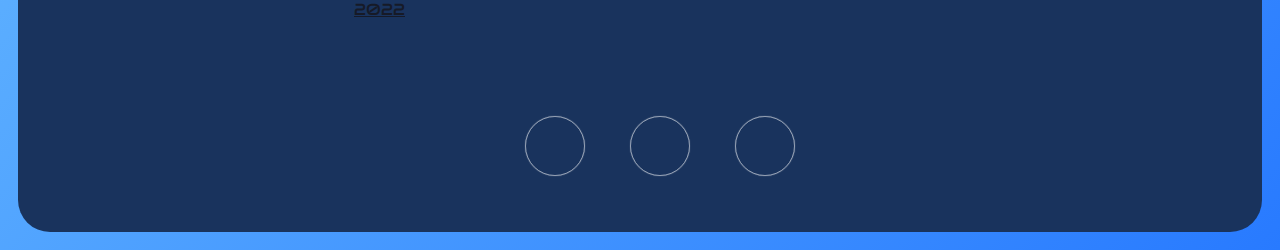
==== commit 61130c31: "Update Art portfolio 6.html" ====
--- a/Art portfolio 6.html
+++ b/Art portfolio 6.html
@@ -139,14 +139,7 @@
                                   <i class="fa-regular fa-heart"></i></div>
                             </div>
                           </div>
-                          
-                            <div class="image-item">
-                              <img src="gallery/snipey comm.png" alt="" />
-                              <div class="overlay"><span>Princess</span><p>Original Character commission</p>
-                                <div onclick="сlickLike(this)" class="btn_like">
-                                  <i class="fa-regular fa-heart"></i></div>
-                            </div>
-                            </div>
+
                            
                         </div>
                       </div>
--- a/styles.css
+++ b/styles.css
@@ -664,6 +664,15 @@
 .cart-btn {
   top: 10vh;
   left: 30vw;
+}
+
+.full-screen {
+  position: relative;
+  min-height: 10vh;
+  display: flex;
+  flex-direction: column;
+  margin: 10px 0;
+
 }
 
 }
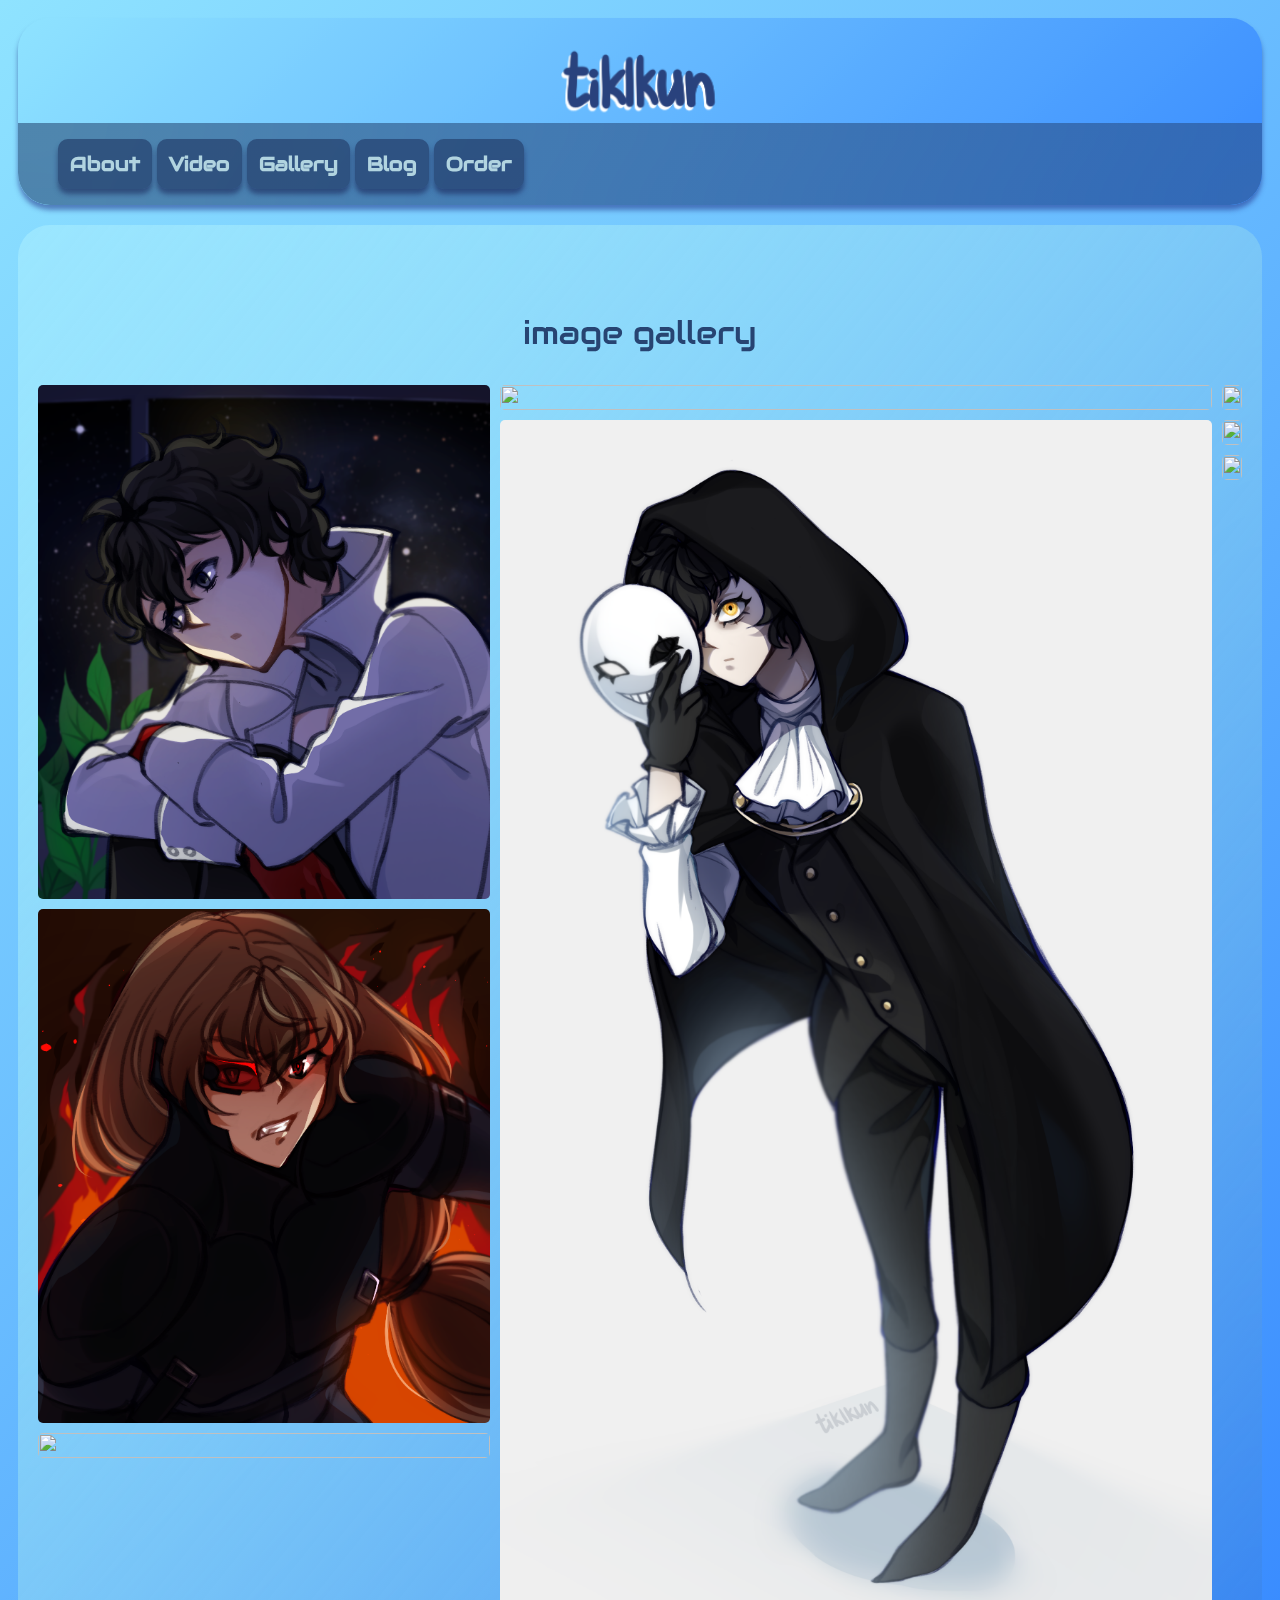
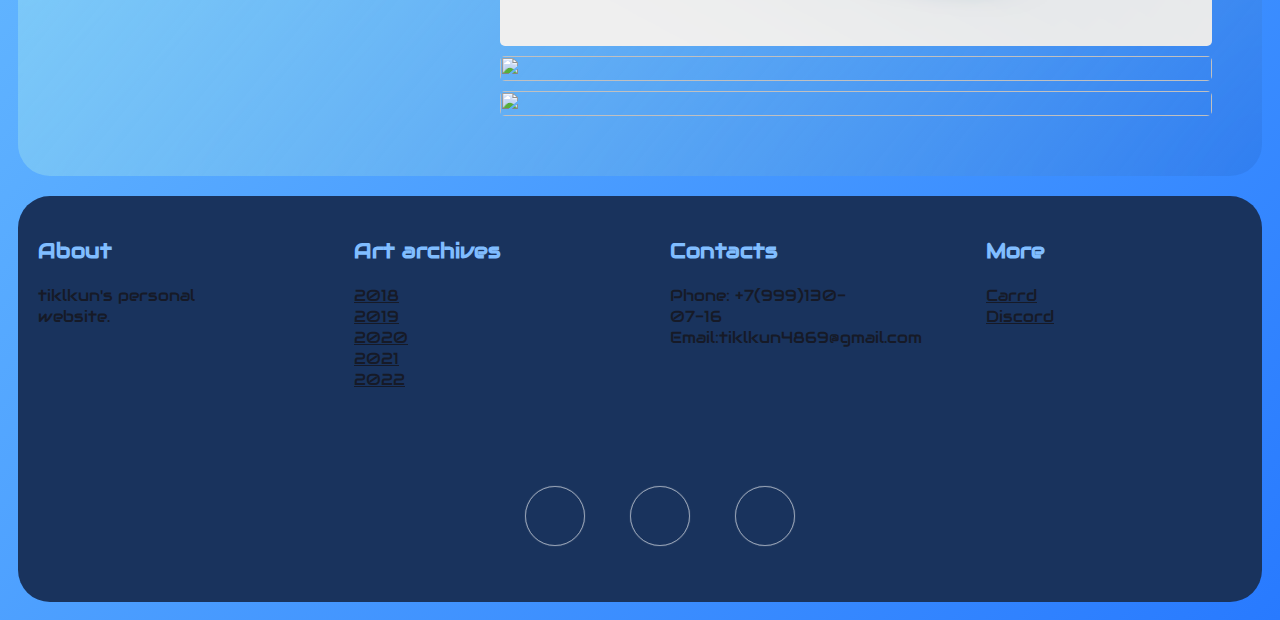
==== commit 05af58ac: "gallery change" ====
--- a/Art portfolio 6.html
+++ b/Art portfolio 6.html
@@ -117,7 +117,7 @@
                         </div>
                           <div class="column">
                             <div class="image-item">
-                              <img src="gallery/cat beanie.png" alt="" />
+                              <img src="gallery/bad end.png" alt="" />
                               <div class="overlay"><span>Cat beanie</span><p>Persona 5 Illustration</p>
                                 <div onclick="сlickLike(this)" class="btn_like">
                                   <i class="fa-regular fa-heart"></i></div>
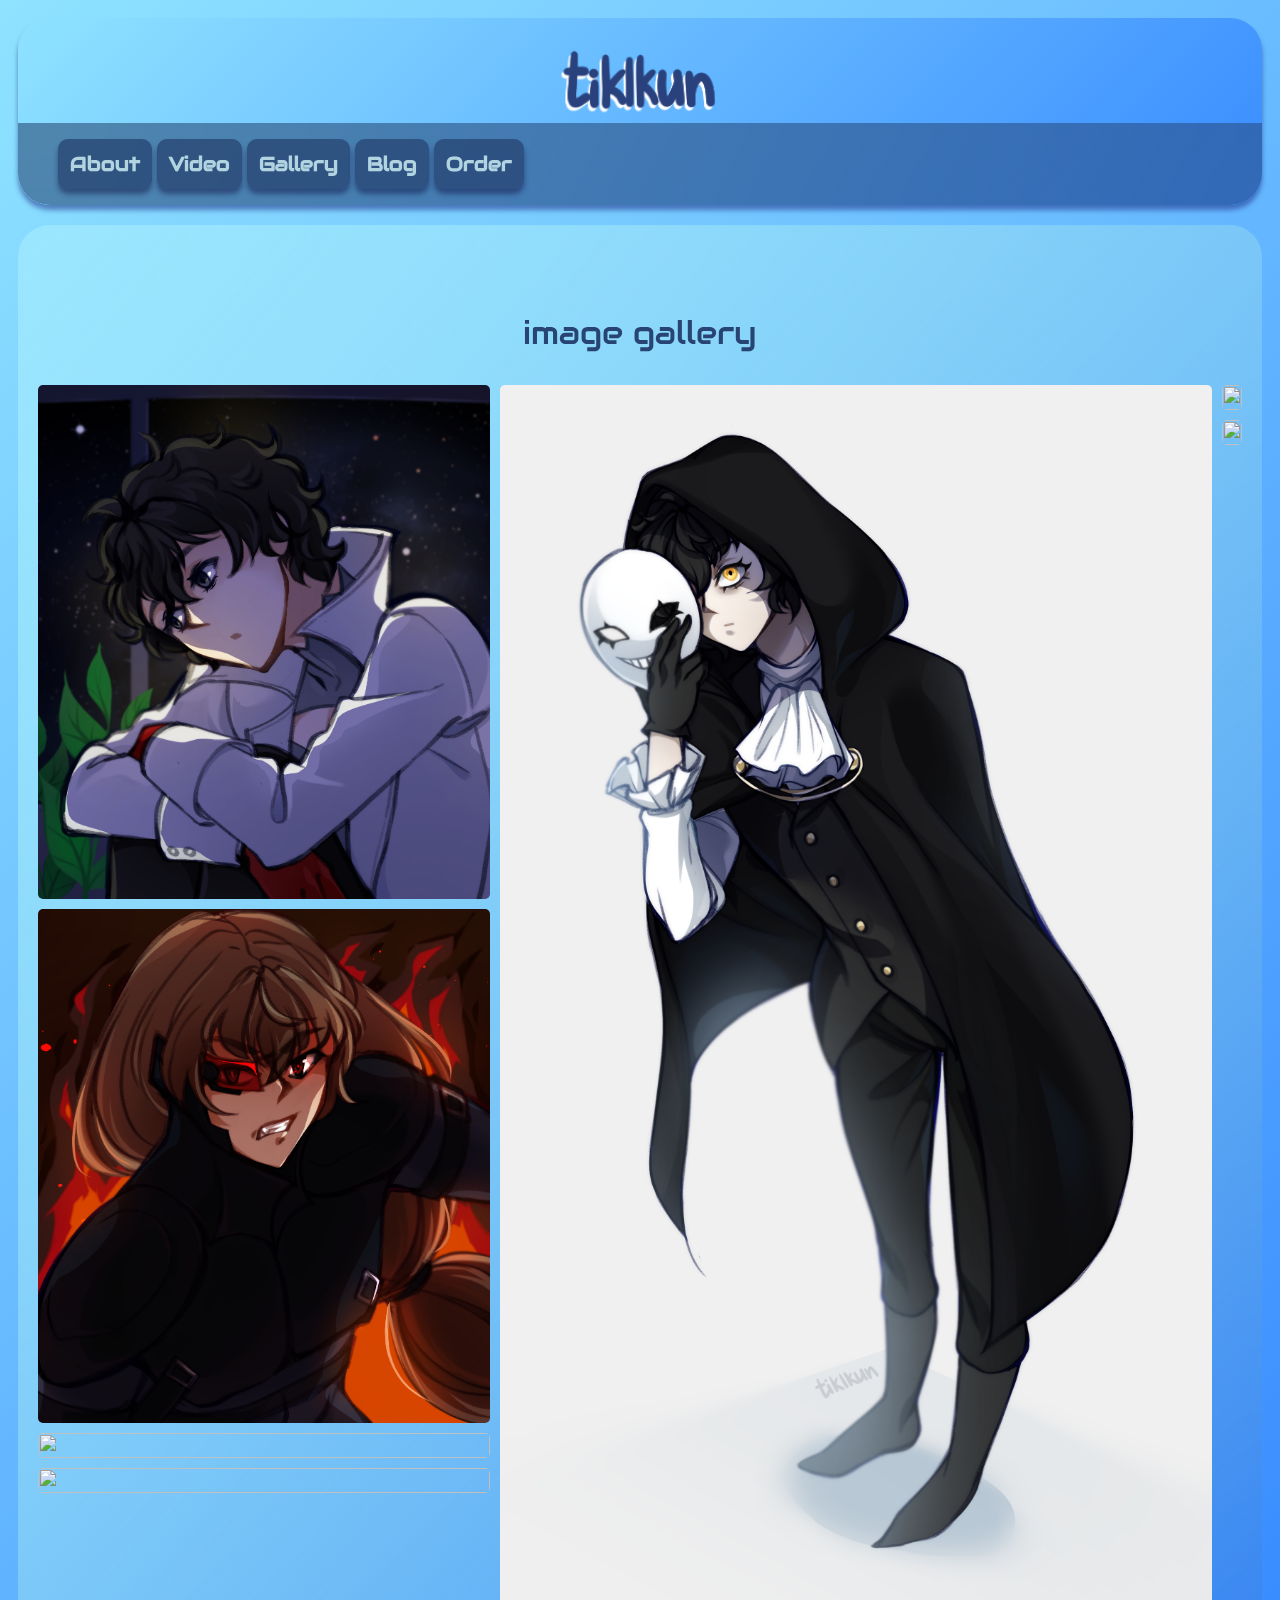
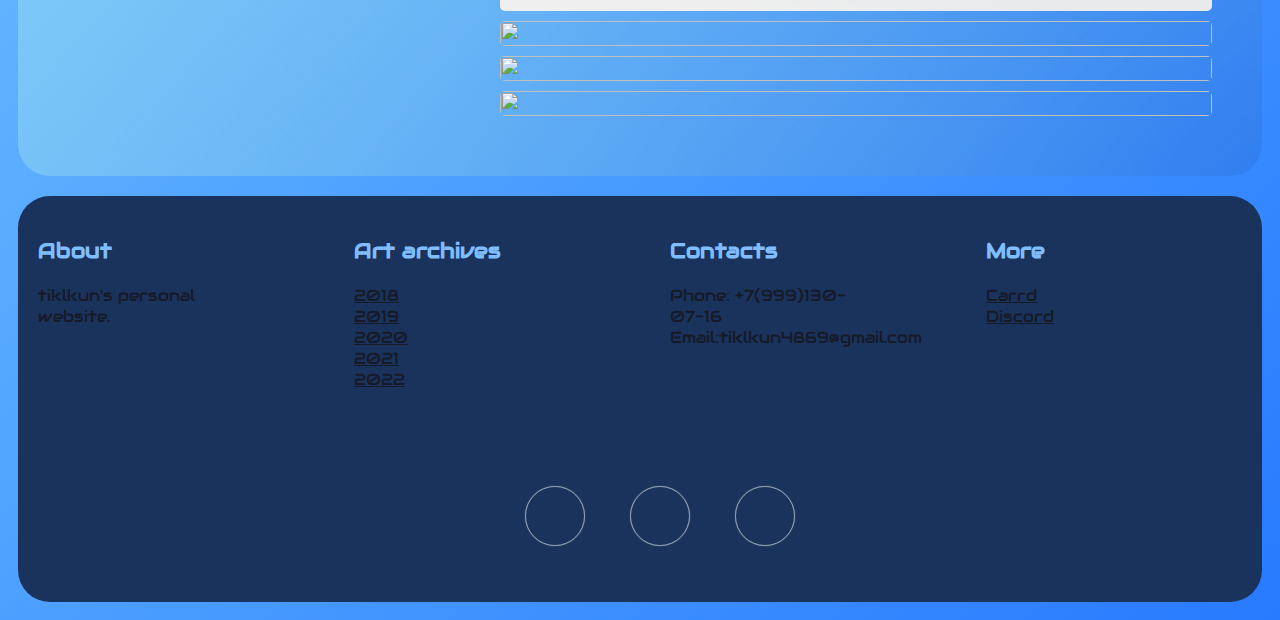
==== commit 74cced36: "Update Art portfolio 6.html" ====
--- a/Art portfolio 6.html
+++ b/Art portfolio 6.html
@@ -79,16 +79,16 @@
                                   <i class="fa-regular fa-heart"></i></div>
                             </div>
                           </div>
-                         
+                          <div class="image-item">
+                            <img src="gallery/dog loki.png" alt="" />
+                            <div class="overlay"><span>Reunion</span><p>Illustration commission for Dami</p>
+                              <div onclick="сlickLike(this)" class="btn_like">
+                                <i class="fa-regular fa-heart"></i></div>
+                          </div>
+                        </div>
                         </div>
                           <div class="column">
-                            <div class="image-item">
-                              <img src="gallery/dog loki.png" alt="" />
-                              <div class="overlay"><span>Reunion</span><p>Illustration commission for Dami</p>
-                                <div onclick="сlickLike(this)" class="btn_like">
-                                  <i class="fa-regular fa-heart"></i></div>
-                            </div>
-                          </div>
+                            
                           
                             <div class="image-item">
                               <img src="gallery/white mask.png" alt="" />
@@ -113,16 +113,16 @@
                                   <i class="fa-regular fa-heart"></i></div>
                             </div>
                           </div>
-                         
+                          <div class="image-item">
+                            <img src="gallery/bad end.png" alt="" />
+                            <div class="overlay"><span>Cat beanie</span><p>Persona 5 Illustration</p>
+                              <div onclick="сlickLike(this)" class="btn_like">
+                                <i class="fa-regular fa-heart"></i></div>
+                          </div>
+                        </div>
                         </div>
                           <div class="column">
-                            <div class="image-item">
-                              <img src="gallery/bad end.png" alt="" />
-                              <div class="overlay"><span>Cat beanie</span><p>Persona 5 Illustration</p>
-                                <div onclick="сlickLike(this)" class="btn_like">
-                                  <i class="fa-regular fa-heart"></i></div>
-                            </div>
-                          </div>
+                            
                           
                             <div class="image-item">
                               <img src="gallery/castle in the sky akeshu.png" alt="" />
